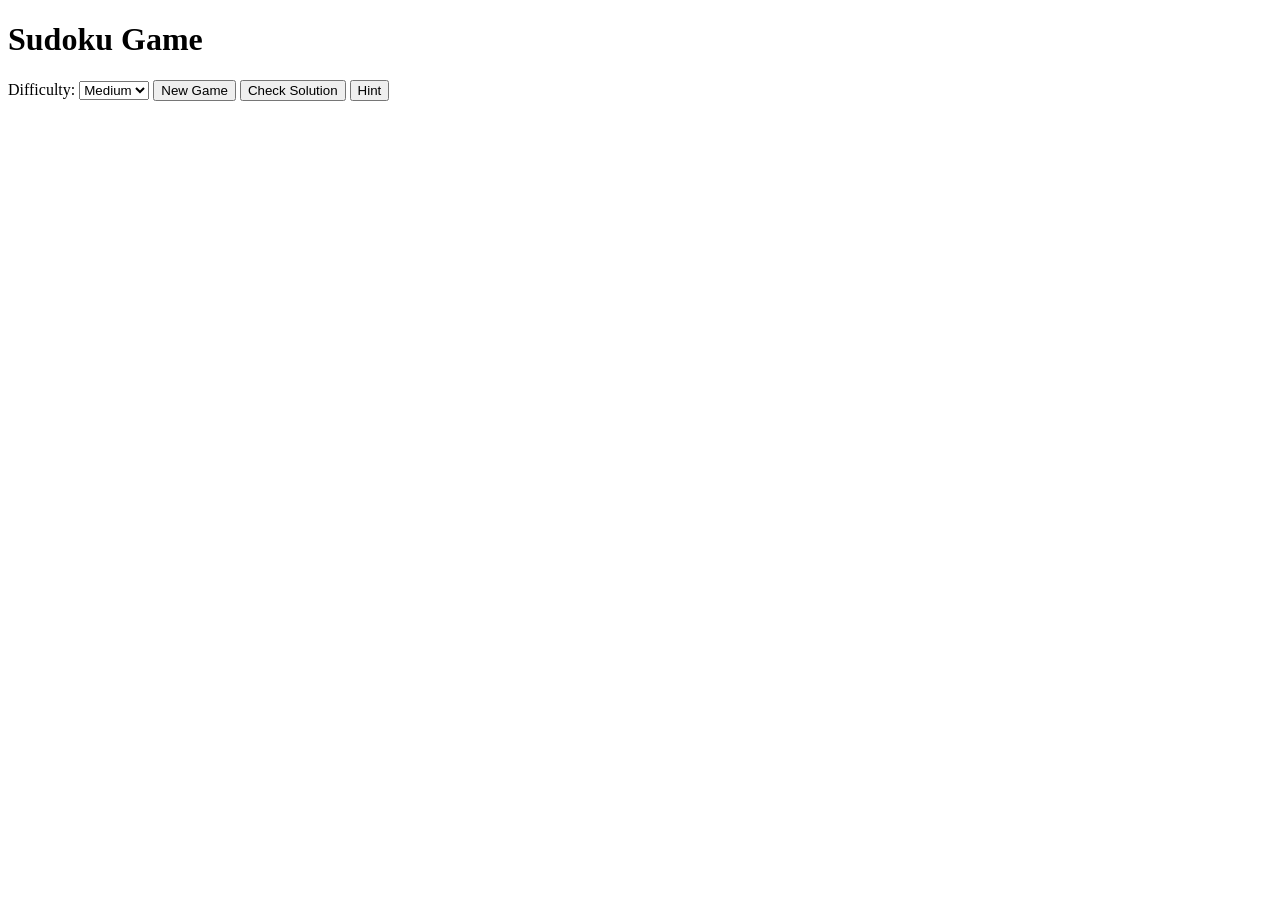
==== starter/templates/index.html @ 35ca2227 "Add hint button functionality" ====
<!doctype html>
<html>
<head>
  <meta charset="utf-8">
  <title>Sudoku Game</title>
  <link rel="stylesheet" href="/static/styles.css">
</head>
<body>
  <h1>Sudoku Game</h1>
  <div id="sudoku-board"></div>
  <div class="controls">
    <label for="difficulty">Difficulty:</label>
    <select id="difficulty" name="difficulty">
      <option value="easy">Easy</option>
      <option value="medium" selected>Medium</option>
      <option value="hard">Hard</option>
    </select>
    <button id="new-game">New Game</button>
    <button id="check-solution">Check Solution</button>
    <button id="hint">Hint</button>
    <span id="message" role="status" aria-live="polite"></span>
  </div>
  <script src="/static/main.js"></script>
</body>
</html>
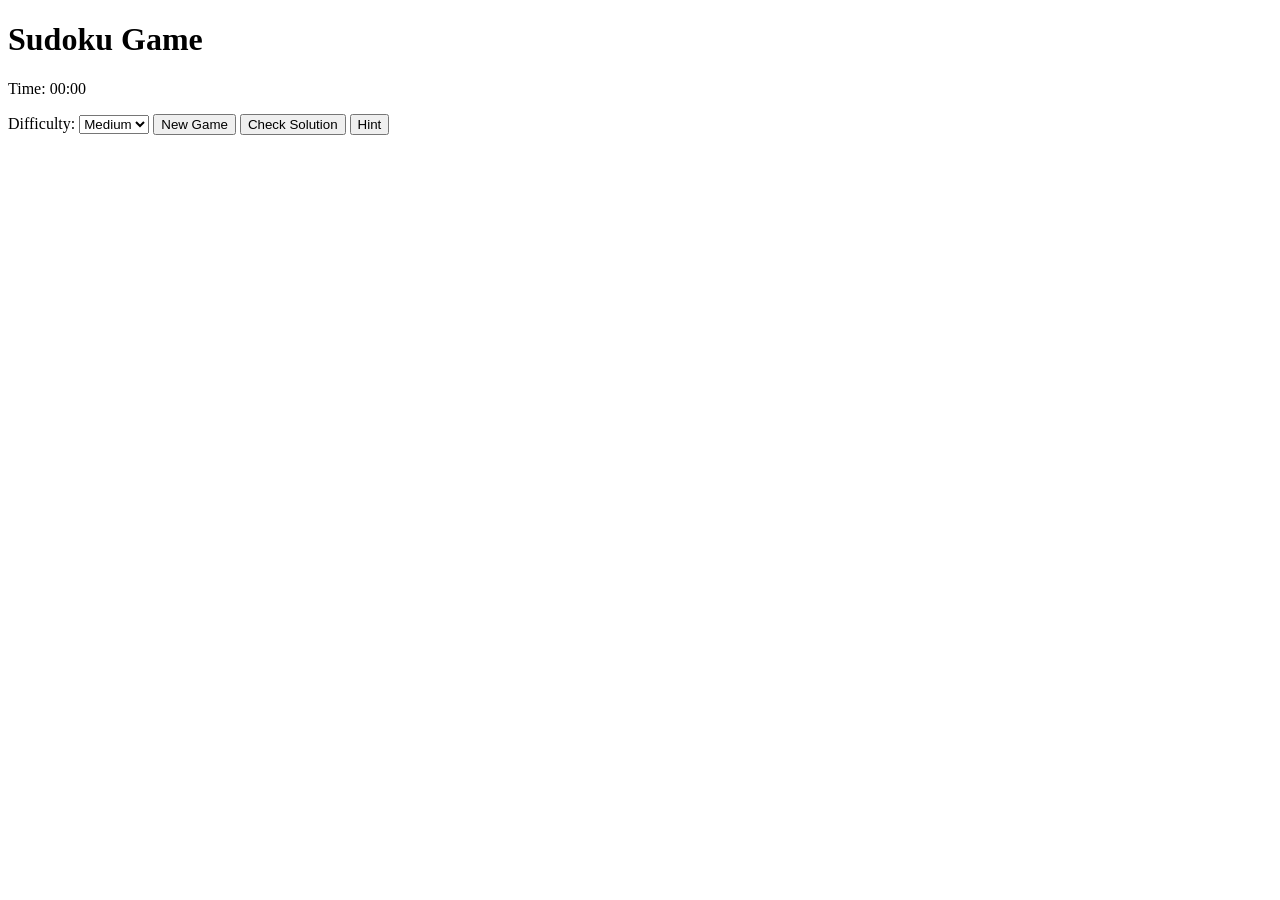
==== commit 60f6f6d0: "Timer functionality" ====
--- a/starter/templates/index.html
+++ b/starter/templates/index.html
@@ -7,6 +7,7 @@
 </head>
 <body>
   <h1>Sudoku Game</h1>
+  <p class="game-timer">Time: <span id="timer" role="timer" aria-label="Elapsed time" data-elapsed-seconds="0">00:00</span></p>
   <div id="sudoku-board"></div>
   <div class="controls">
     <label for="difficulty">Difficulty:</label>
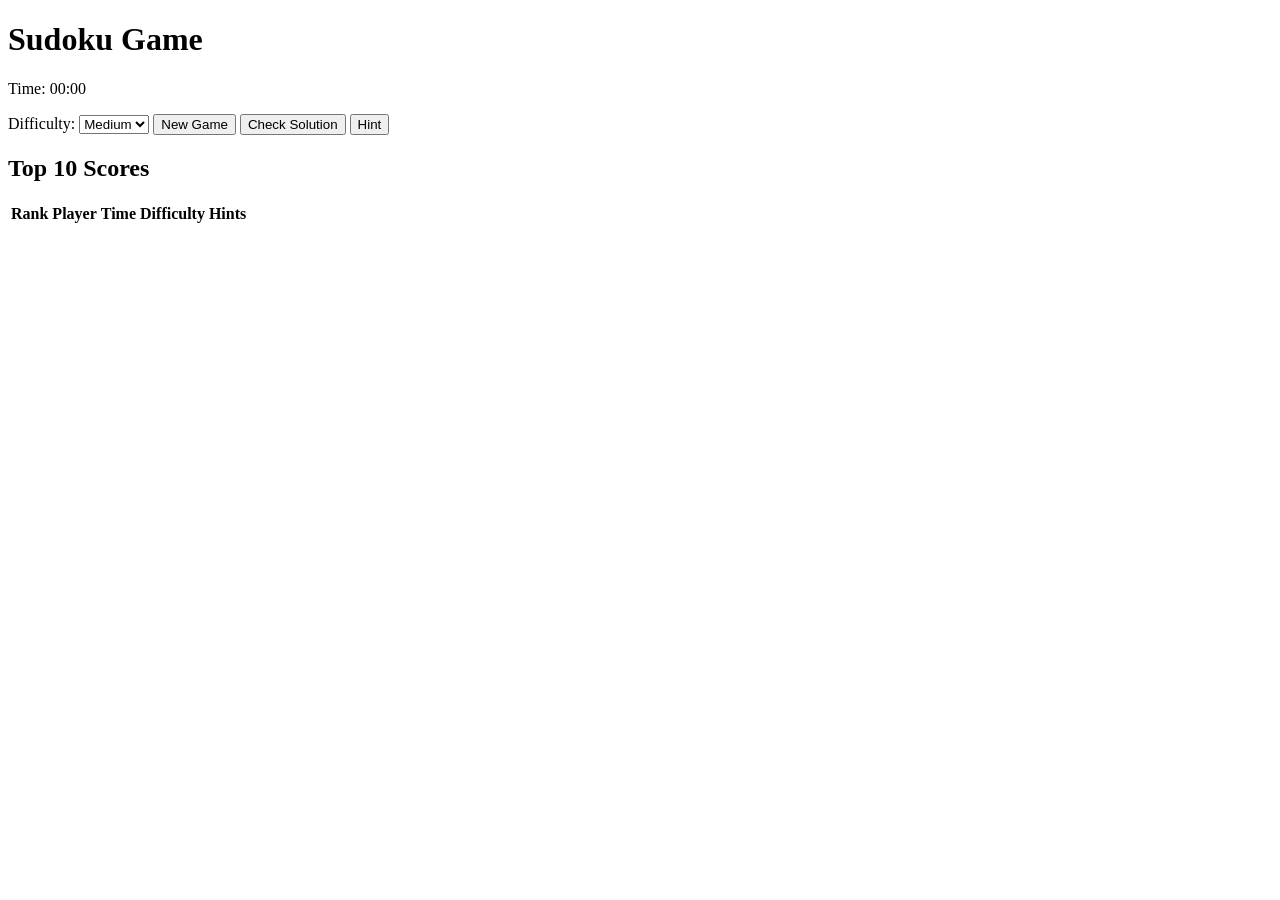
==== commit 8bd84e1b: "Add Top 10 leaderboard functionality" ====
--- a/starter/templates/index.html
+++ b/starter/templates/index.html
@@ -21,6 +21,26 @@
     <button id="hint">Hint</button>
     <span id="message" role="status" aria-live="polite"></span>
   </div>
+  <div id="score-entry" class="score-entry" hidden>
+    <label for="player-name">Your name for the leaderboard:</label>
+    <input id="player-name" name="player-name" type="text" maxlength="30" autocomplete="name">
+    <button id="save-score" type="button">Save Score</button>
+  </div>
+  <section class="leaderboard-section" aria-labelledby="leaderboard-heading">
+    <h2 id="leaderboard-heading">Top 10 Scores</h2>
+    <table id="leaderboard">
+      <thead>
+        <tr>
+          <th scope="col">Rank</th>
+          <th scope="col">Player</th>
+          <th scope="col">Time</th>
+          <th scope="col">Difficulty</th>
+          <th scope="col">Hints</th>
+        </tr>
+      </thead>
+      <tbody></tbody>
+    </table>
+  </section>
   <script src="/static/main.js"></script>
 </body>
 </html>
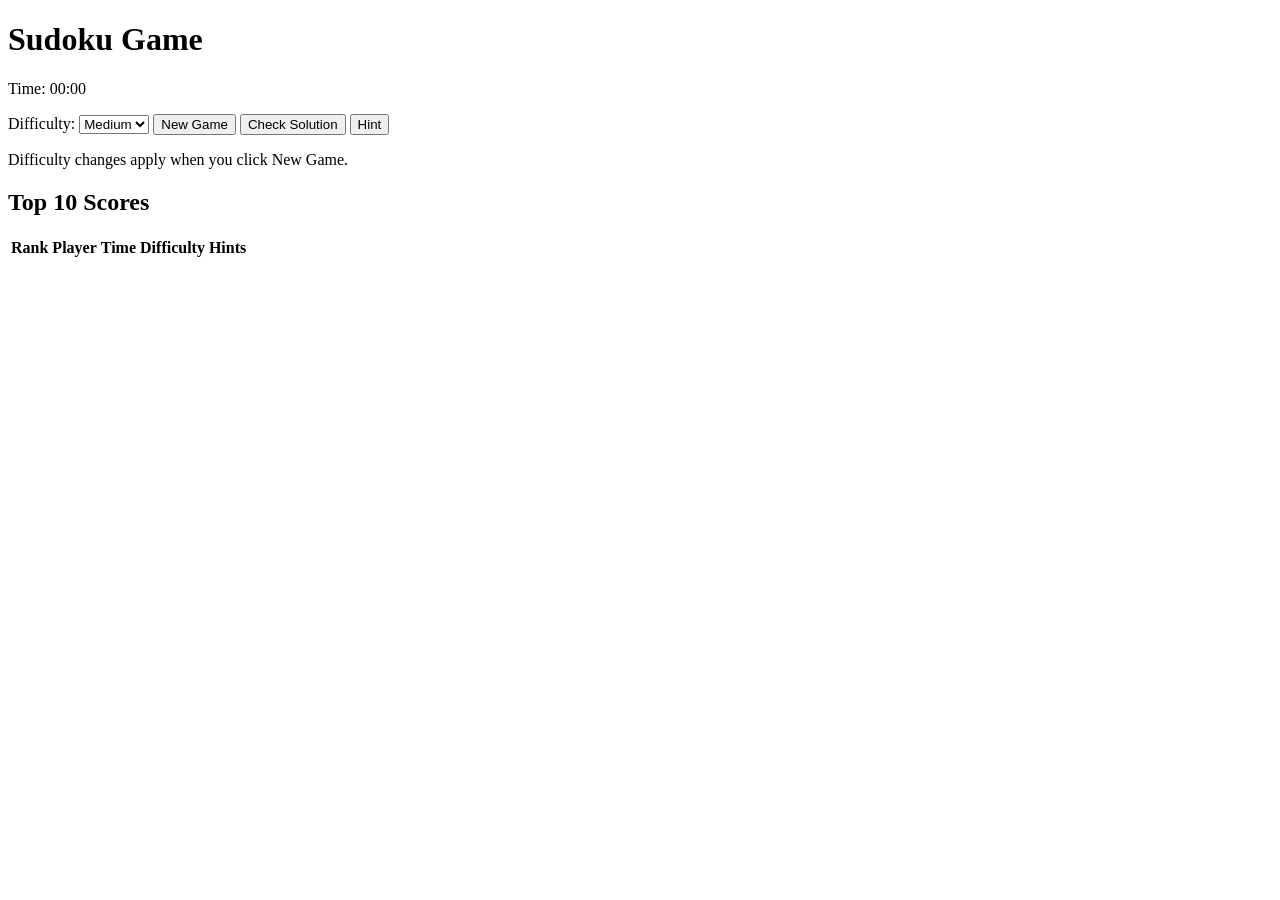
==== commit c4295e34: "Improve usability of difficulty selector" ====
--- a/starter/templates/index.html
+++ b/starter/templates/index.html
@@ -11,7 +11,7 @@
   <div id="sudoku-board"></div>
   <div class="controls">
     <label for="difficulty">Difficulty:</label>
-    <select id="difficulty" name="difficulty">
+    <select id="difficulty" name="difficulty" aria-describedby="difficulty-message">
       <option value="easy">Easy</option>
       <option value="medium" selected>Medium</option>
       <option value="hard">Hard</option>
@@ -21,6 +21,7 @@
     <button id="hint">Hint</button>
     <span id="message" role="status" aria-live="polite"></span>
   </div>
+  <p id="difficulty-message" role="status" aria-live="polite">Difficulty changes apply when you click New Game.</p>
   <div id="score-entry" class="score-entry" hidden>
     <label for="player-name">Your name for the leaderboard:</label>
     <input id="player-name" name="player-name" type="text" maxlength="30" autocomplete="name">
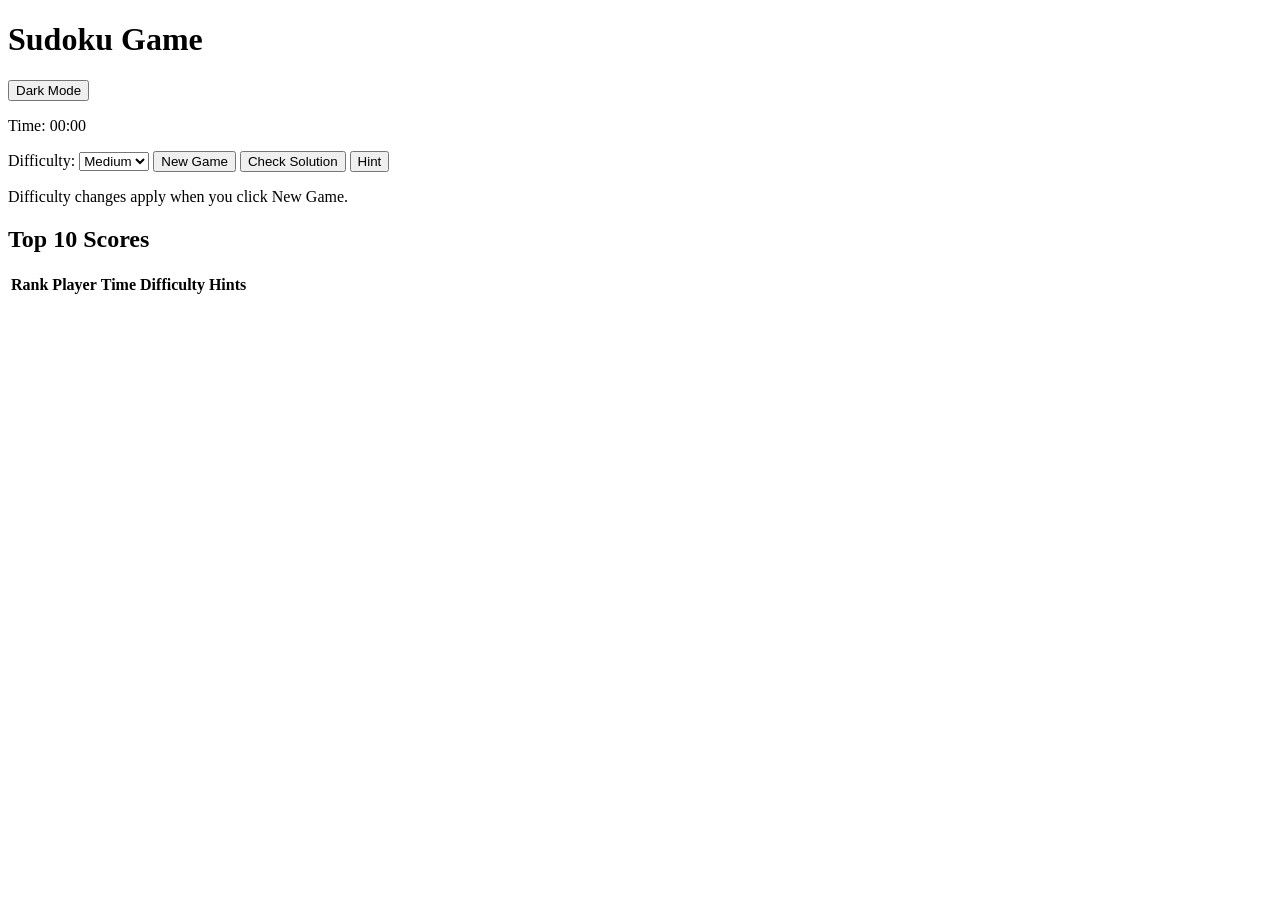
==== commit 8576dc9a: "Add Dark mode toggle" ====
--- a/starter/templates/index.html
+++ b/starter/templates/index.html
@@ -7,6 +7,8 @@
 </head>
 <body>
   <h1>Sudoku Game</h1>
+  <button id="theme-toggle" type="button" aria-pressed="false">Dark Mode</button>
+  <p id="theme-message" role="status" aria-live="polite" hidden></p>
   <p class="game-timer">Time: <span id="timer" role="timer" aria-label="Elapsed time" data-elapsed-seconds="0">00:00</span></p>
   <div id="sudoku-board"></div>
   <div class="controls">
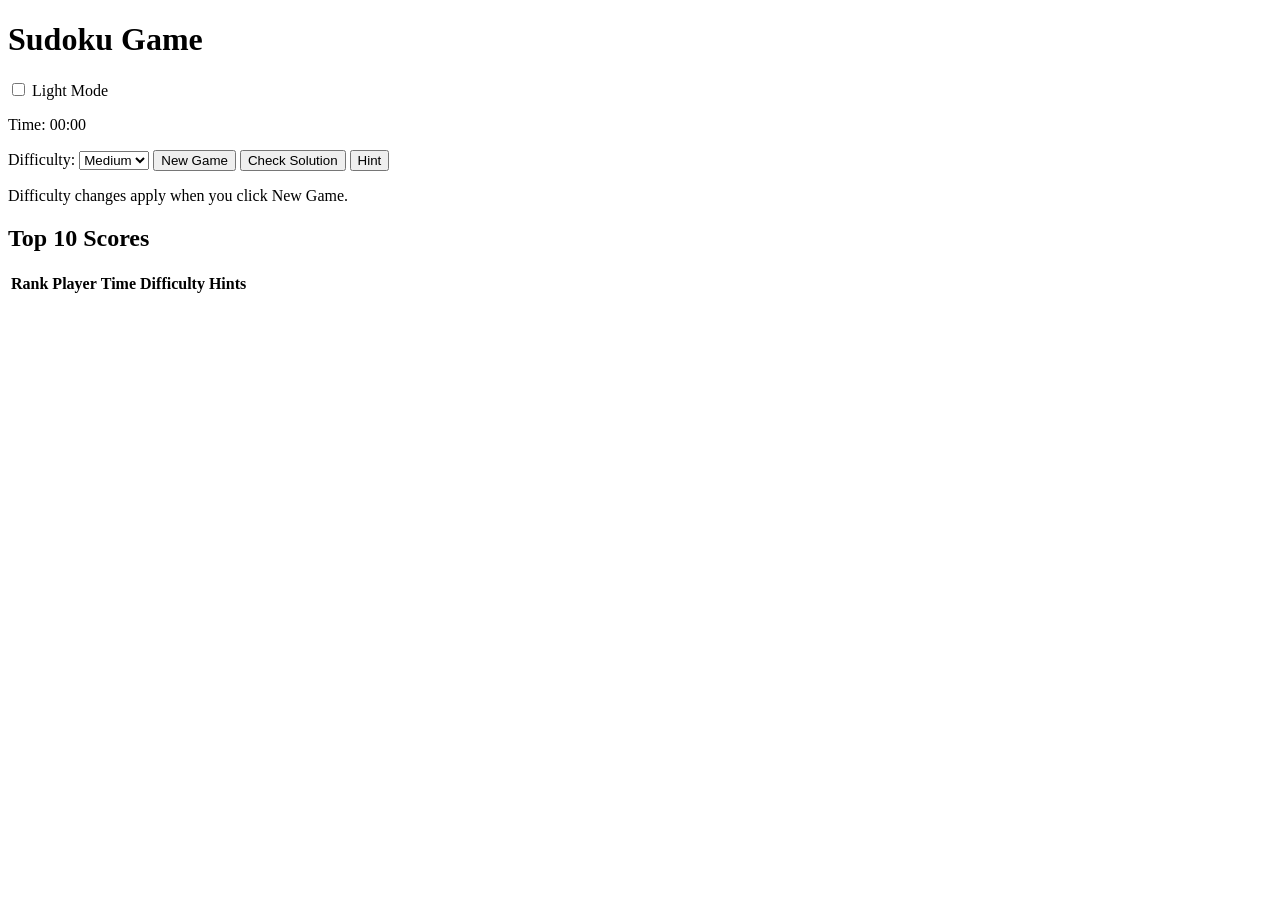
==== commit 53b6f383: "Imrpove Dark Mode toggle functionality" ====
--- a/starter/templates/index.html
+++ b/starter/templates/index.html
@@ -7,7 +7,11 @@
 </head>
 <body>
   <h1>Sudoku Game</h1>
-  <button id="theme-toggle" type="button" aria-pressed="false">Dark Mode</button>
+  <label class="theme-switch">
+    <input id="theme-toggle" type="checkbox" role="switch" aria-label="Dark mode">
+    <span class="theme-switch-track" aria-hidden="true"></span>
+    <span id="theme-label">Light Mode</span>
+  </label>
   <p id="theme-message" role="status" aria-live="polite" hidden></p>
   <p class="game-timer">Time: <span id="timer" role="timer" aria-label="Elapsed time" data-elapsed-seconds="0">00:00</span></p>
   <div id="sudoku-board"></div>
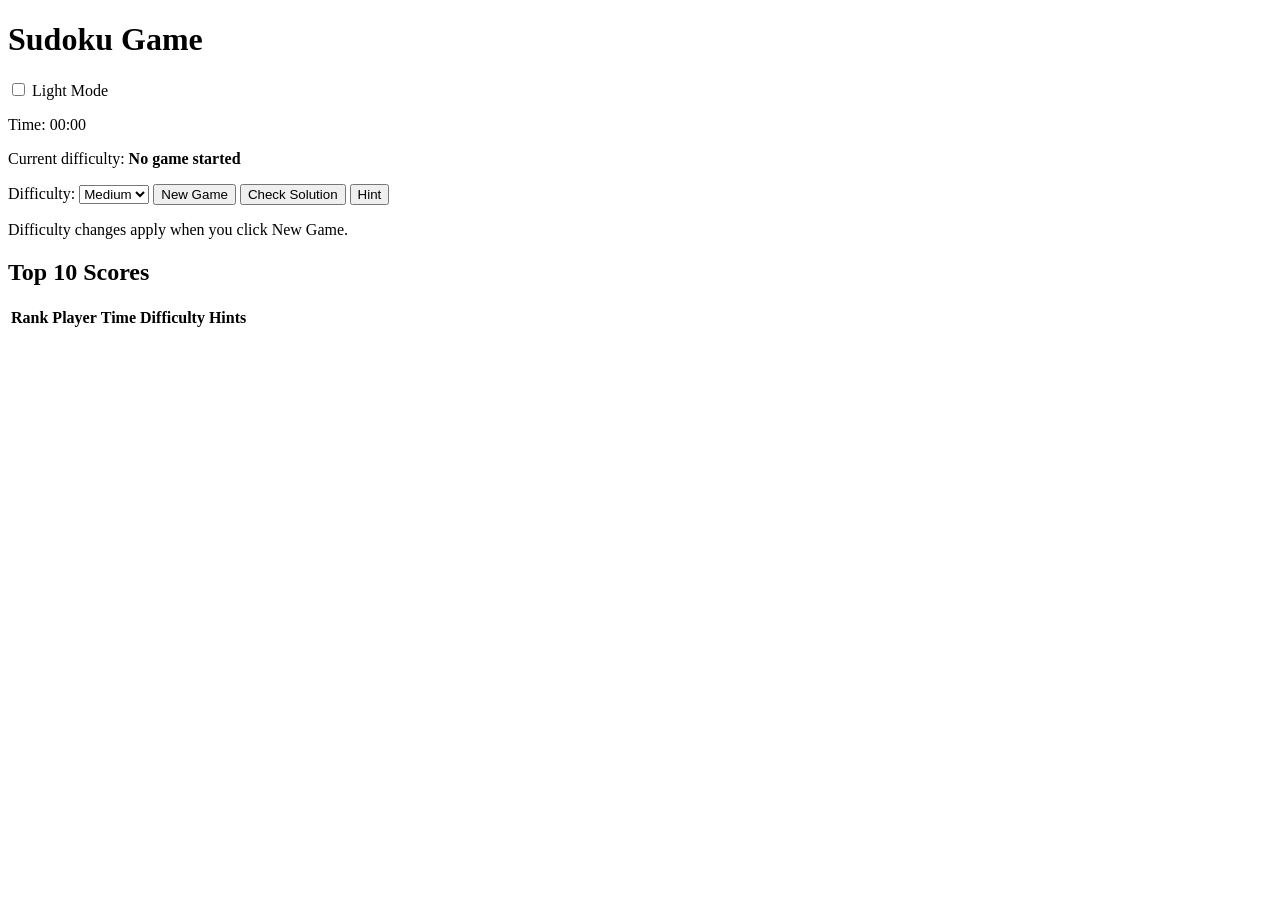
==== commit 7f6bdc40: "Imrpove hint button functionality" ====
--- a/starter/templates/index.html
+++ b/starter/templates/index.html
@@ -14,6 +14,7 @@
   </label>
   <p id="theme-message" role="status" aria-live="polite" hidden></p>
   <p class="game-timer">Time: <span id="timer" role="timer" aria-label="Elapsed time" data-elapsed-seconds="0">00:00</span></p>
+  <p>Current difficulty: <strong id="current-difficulty" aria-live="polite">No game started</strong></p>
   <div id="sudoku-board"></div>
   <div class="controls">
     <label for="difficulty">Difficulty:</label>
